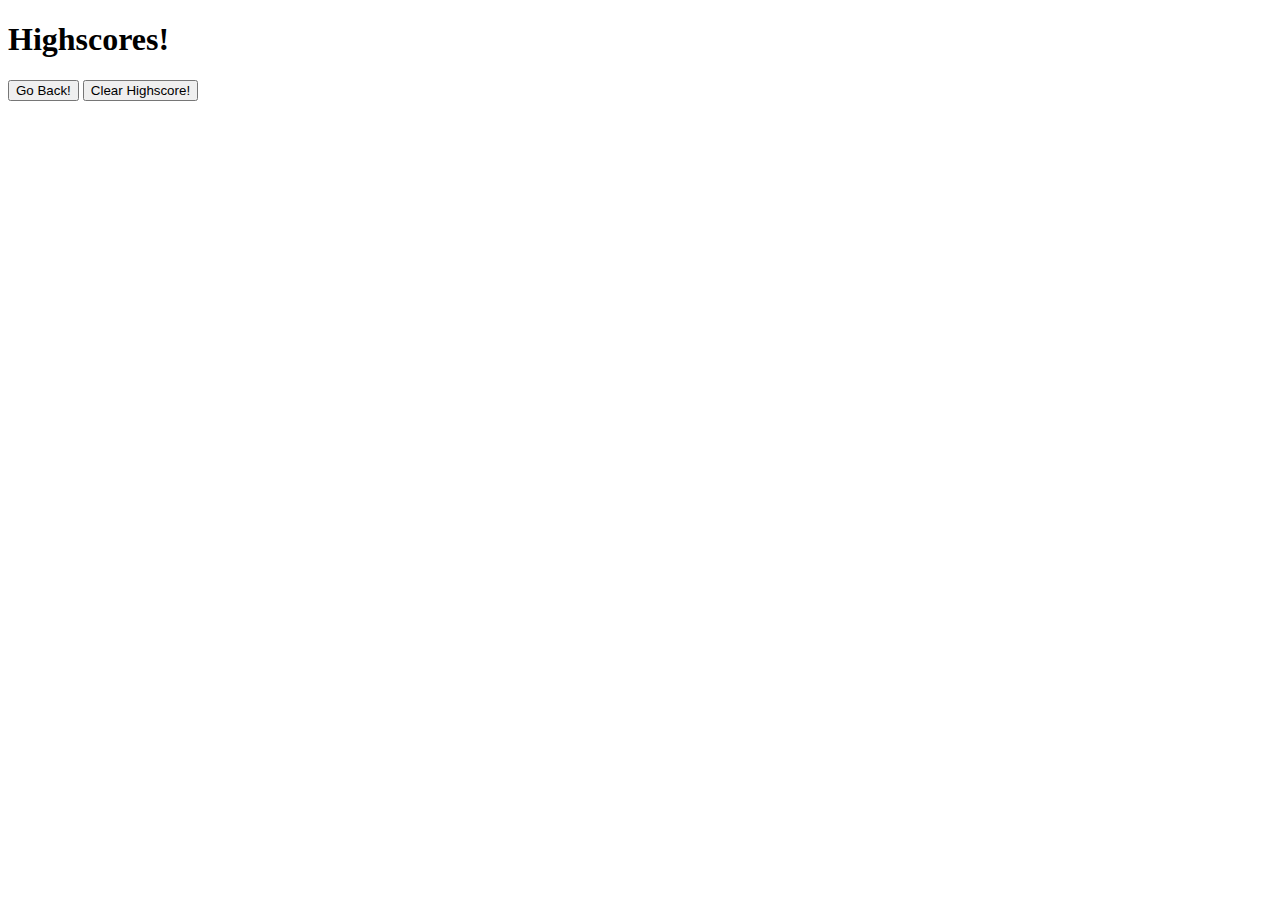
==== HighScoreRecord.html @ 85d71943 "first commit" ====
<!DOCTYPE html>
<html lang="en">

    <head>
        <meta charset="UTF-8">
        <meta name="viewport" content="width=device-width, initial-scale=1.0">
        <meta http-equiv="X-UA-Compatible" content="ie=edge">
        <link rel="stylesheet" href="style.css">
        <title>High Scores!</title>
    </head>

    <body>
        <div id="container">
            <div id="timer"></div>
            <div id="quizContent">
                <h1>Highscores!</h1>
                <ul id="displayScores"></ul>
                <button id="back">Go Back!</button>
                <button id="clear" value="reset">Clear Highscore!</button>
            </div>

        </div>
        <script src="HighScoreRecord.js"></script>

    </body>
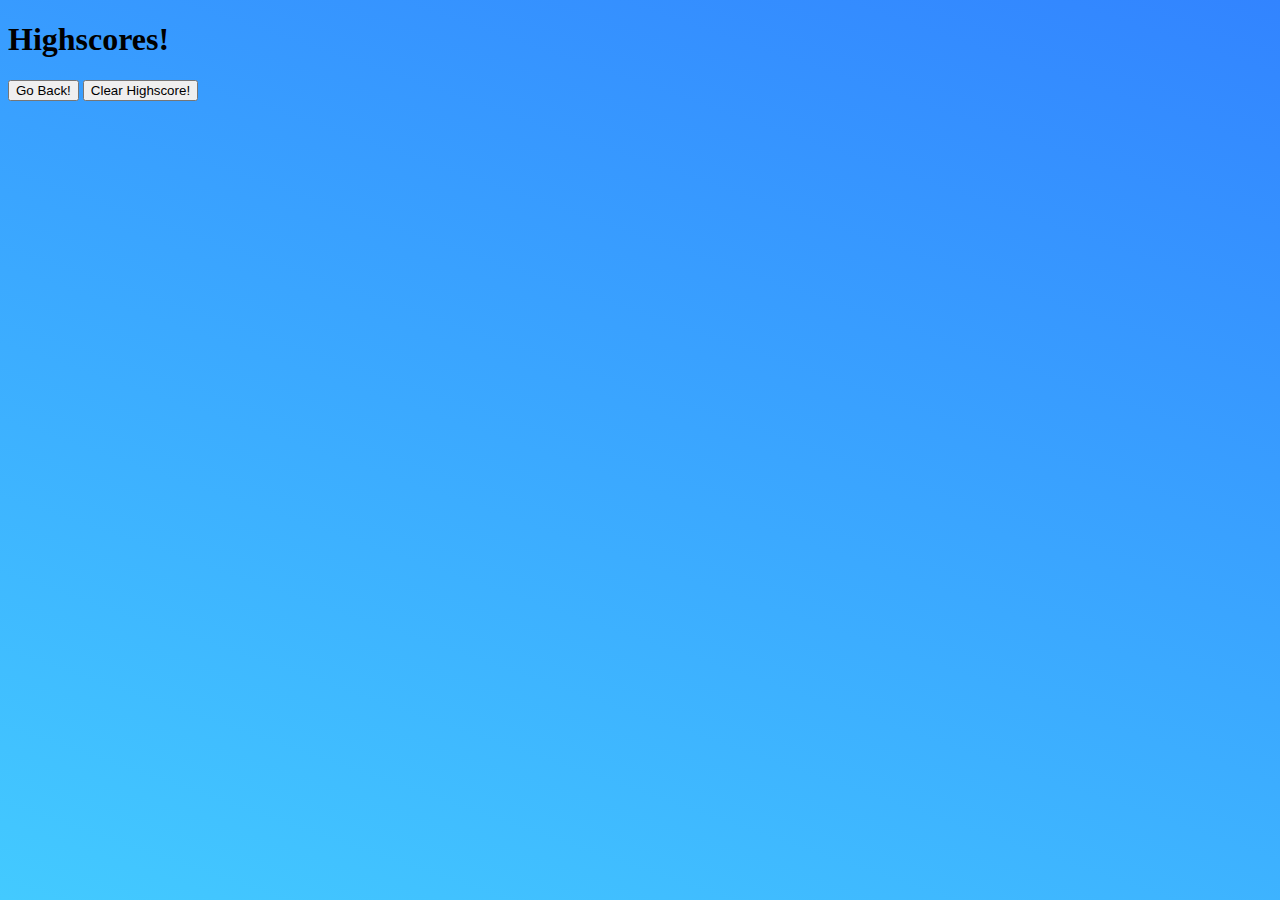
==== commit 4ae0d76e: "updated file pathes for Score Page Style sheets" ====
--- a/HighScoreRecord.html
+++ b/HighScoreRecord.html
@@ -5,7 +5,7 @@
         <meta charset="UTF-8">
         <meta name="viewport" content="width=device-width, initial-scale=1.0">
         <meta http-equiv="X-UA-Compatible" content="ie=edge">
-        <link rel="stylesheet" href="style.css">
+        <link rel="stylesheet" href="assets/css/styleScores.css">
         <title>High Scores!</title>
     </head>
 
@@ -20,6 +20,6 @@
             </div>
 
         </div>
-        <script src="HighScoreRecord.js"></script>
+        <script src="assets/js/HighScoreRecord.js"></script>
 
     </body>--- a/assets/css/styleScores.css
+++ b/assets/css/styleScores.css
@@ -0,0 +1,7 @@
+:root{
+    margin: 0;
+    background-color: #21D4FD;
+    background-image: linear-gradient(19deg, #43caff 0%, #3284ff 100%);
+    height: 100vh;
+    width: 100vw;
+  }